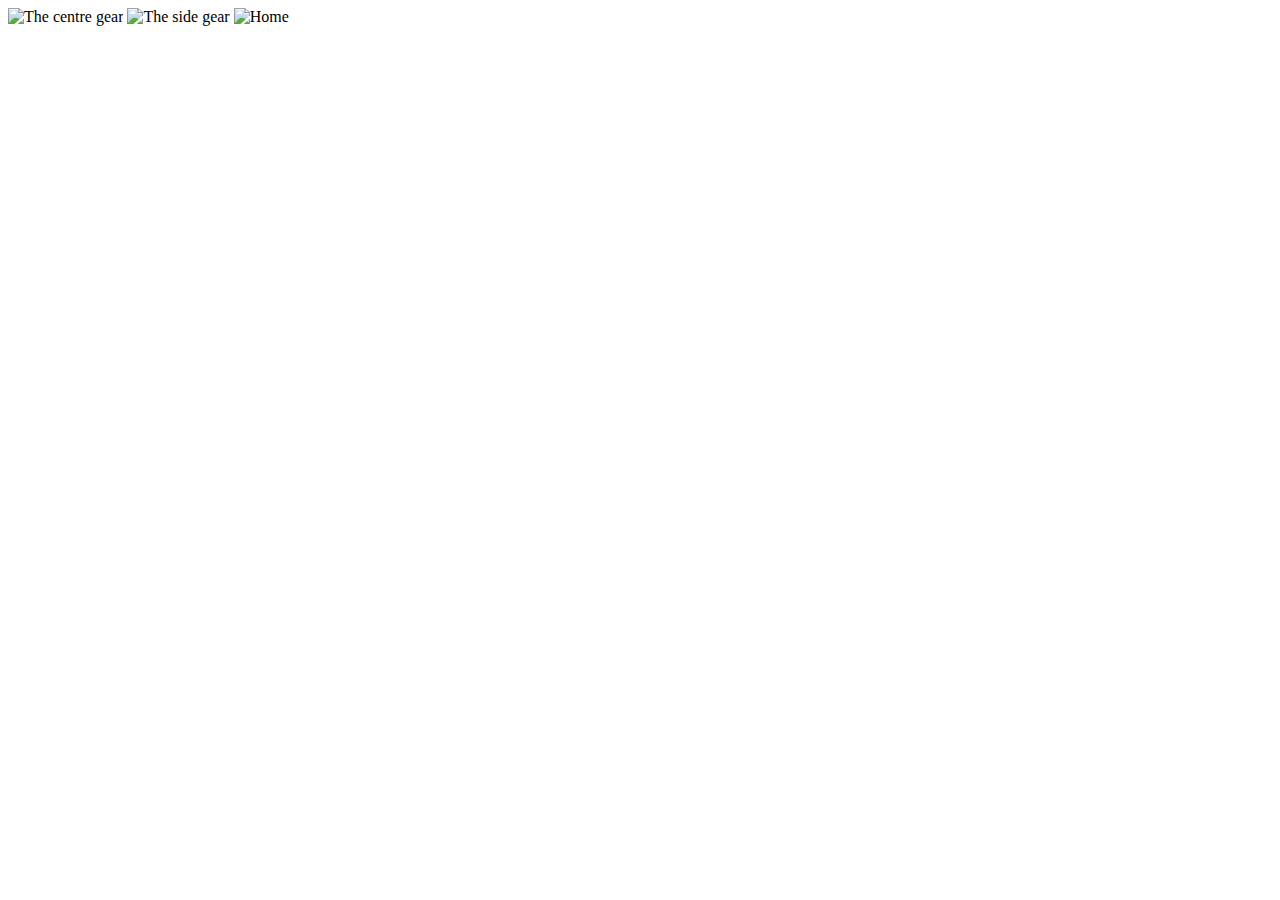
==== Gear-System.htm @ 1f45b994 "Gear Image" ====
<!DOCTYPE html>
<html>
 <head>
 <style>
     #GearsCanvas {position:fixed;
right:0%;
bottom:0%;


 </style>
 <script>
        var gcanvas, ctx;
        var centerX=0, centerY=0, Angle=0.015 , dA=0;
        var rpm=3;
        function init() {
            // This function is called after the page is loaded
            // 1 - Get the canvas
            gcanvas = document.getElementById('GearsCanvas');
            // 2 - Get the context
            ctx=gcanvas.getContext('2d');
			
          requestId = requestAnimationFrame(animationLoop)
        }
        function animationLoop() {
            // 1 - Clear the canvas
            ctx.clearRect(0, 0, gcanvas.width, gcanvas.height);
            // 2 Draw the gear using variables for pos, angle, etc.
           drawGears(centerX, centerY, Angle);
           // 3 Move the gear (change pos, angle, size, etc.)
           Angle+=rpm*0.001745329252;
          dA-=rpm*3.5*0.001745329252;
        }    
   function putgear(atx,aty,sangle){
     ctx.save()
     ctx.translate(atx, aty)
     ctx.rotate(sangle)
     ctx.translate(-59,-59)
     ctx.drawImage(document.getElementById("Gearside"),0,0)
     ctx.restore()
   }
   function puticon(Id,atx,aty){
     ctx.save()
     ctx.translate(atx, aty)
	 ctx.translate(-31,-31)
	 ctx.scale(0.05,0.05)
     ctx.drawImage(document.getElementById(Id),0,0)
     ctx.restore()
   }
   function drawGears(x, y, angle) {   
     // Remember to save
     ctx.save(); 
     // Moves the coordinate system so that the gear is drawn
     // at position (x, y)
     ctx.translate(293,295);
     ctx.rotate(Angle)
     ctx.translate(-184,-184)
     ctx.drawImage(document.getElementById("Gearcentre"),0,0)
     ctx.restore()
     ctx.save();
     // draw gears
     putgear(519,295,0+dA)
     putgear(488,408,-1.832595714594046+dA)
     putgear(406,490,-3.665191429188092+dA)
     putgear(293,520,-5.497787143782138+dA)
     putgear(181,490,-7.330382858376184+dA)
     putgear(99,408,-9.16297857297023+dA)
     putgear(68,294, 10.995574287564276+dA)
     putgear(99,183,  9.16297857297023+dA)
     putgear(180,100, 7.330382858376184+dA)
     putgear(293,69,  5.497787143782138+dA)
     putgear(406,100, 3.665191429188092+dA)
     putgear(488,182, 1.832595714594046+dA)
	 // draw icons
	 puticon("Home",180,100)
	 puticon("Home",406,100)
	 puticon("Home",181,490)
	 puticon("Home",406,490)
	 puticon("Home",68,294)
	 puticon("Home",519,295)
     // Remember to restore
     ctx.restore();
     // Request next frame
     requestId = requestAnimationFrame(animationLoop)
}
</script>
 </head>
<aside id="aSide" >
    <canvas id="GearsCanvas" width="601" height="607">
        Your browser does not support the canvas tag.
    </canvas>
</aside>
<body bgcolor="FFFFFF" onload="init();">
     <img id="Gearcentre" src="https://drive.google.com/uc?export=download&id=0B8v1GVwmFNTDRTVVOWV5LVFNOWs" alt="The centre gear" height="0px">
     <img id="Gearside" src="https://drive.google.com/uc?export=download&id=0B8v1GVwmFNTDbHB1bjhka3hJR3M" alt="The side gear" height="0px">
	 <img id="Home" src="C:\Users\Laptop\Desktop\fd.jpg" alt="Home" height="0px">
</body>
</html>
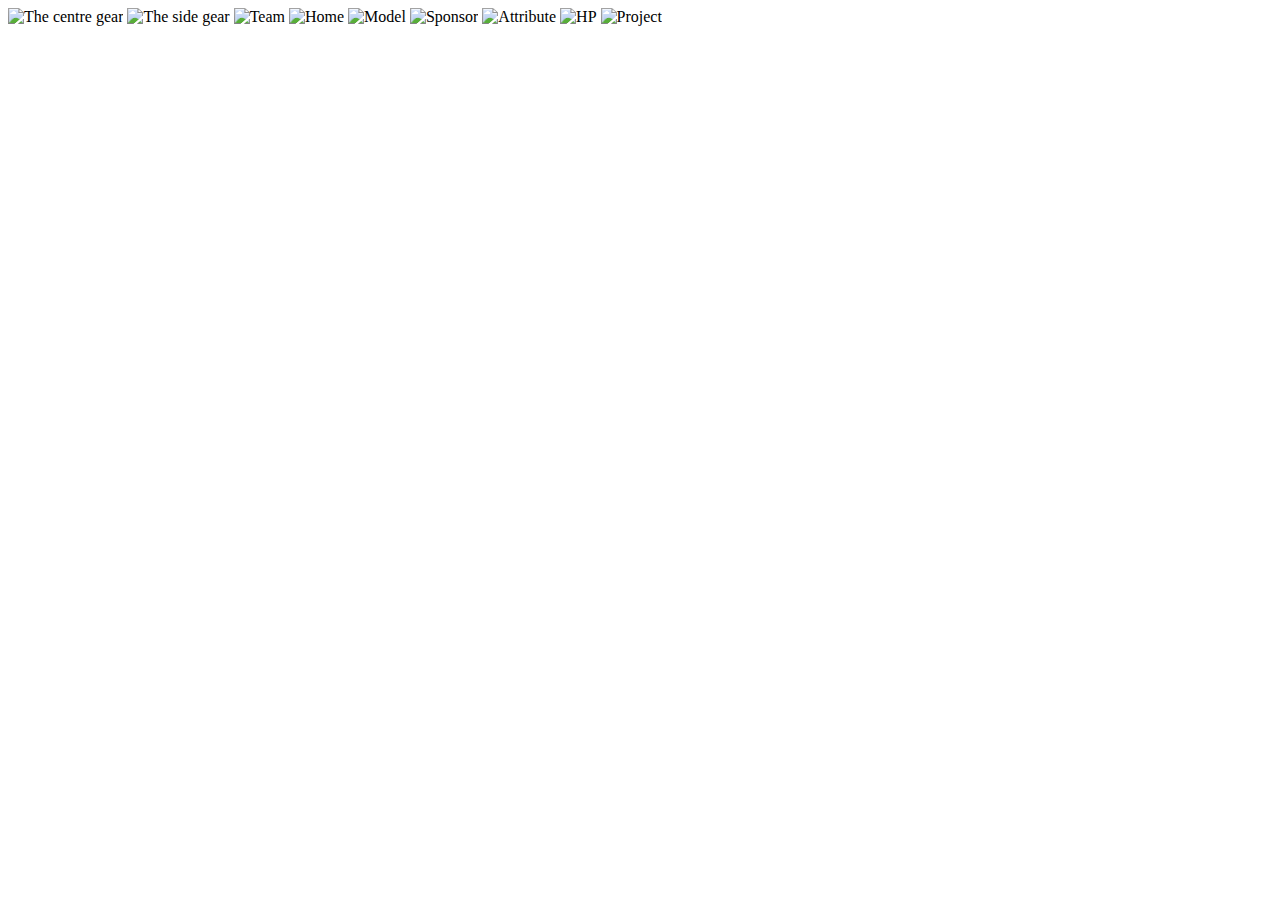
==== commit 439f40dc: "Navicons" ====
--- a/Gear-System.htm
+++ b/Gear-System.htm
@@ -38,11 +38,11 @@
      ctx.drawImage(document.getElementById("Gearside"),0,0)
      ctx.restore()
    }
-   function puticon(Id,atx,aty){
+   function puticon(Id,atx,aty,sx){
      ctx.save()
      ctx.translate(atx, aty)
-	 ctx.translate(-31,-31)
-	 ctx.scale(0.05,0.05)
+	 ctx.translate(-15,-15)
+	 ctx.scale(sx,sx)
      ctx.drawImage(document.getElementById(Id),0,0)
      ctx.restore()
    }
@@ -71,12 +71,13 @@
      putgear(406,100, 3.665191429188092+dA)
      putgear(488,182, 1.832595714594046+dA)
 	 // draw icons
-	 puticon("Home",180,100)
-	 puticon("Home",406,100)
-	 puticon("Home",181,490)
-	 puticon("Home",406,490)
-	 puticon("Home",68,294)
-	 puticon("Home",519,295)
+	 puticon("Home",190,180,0.25)
+	 puticon("Team",170,90,0.085)
+	 puticon("Model",395,85,0.045)
+	 puticon("Sponsor",85,400,0.045)
+	 puticon("Attribute",55,285,0.045)
+	 puticon("HP",85,175,0.09)
+	 puticon("Project",280,60,0.09)
      // Remember to restore
      ctx.restore();
      // Request next frame
@@ -92,6 +93,12 @@
 <body bgcolor="FFFFFF" onload="init();">
      <img id="Gearcentre" src="https://drive.google.com/uc?export=download&id=0B8v1GVwmFNTDRTVVOWV5LVFNOWs" alt="The centre gear" height="0px">
      <img id="Gearside" src="https://drive.google.com/uc?export=download&id=0B8v1GVwmFNTDbHB1bjhka3hJR3M" alt="The side gear" height="0px">
-	 <img id="Home" src="C:\Users\Laptop\Desktop\fd.jpg" alt="Home" height="0px">
+	 <img id="Team" src="https://drive.google.com/uc?export=download&id=0B8v1GVwmFNTDNV9mM21aZUVpNmc" alt="Team" height="0px">
+	 <img id="Home" src="https://drive.google.com/uc?export=download&id=0B8v1GVwmFNTDbUg0Y2tJa01PbzQ" alt="Home" height="0px">
+	 <img id="Model" src="https://drive.google.com/uc?export=download&id=0B8v1GVwmFNTDMy03WTFCakdldlU" alt="Model" height="0px">
+	 <img id="Sponsor" src="https://drive.google.com/uc?export=download&id=0B8v1GVwmFNTDOEY3NVRIZ3ZhVXM" alt="Sponsor" height="0px">
+	 <img id="Attribute" src="https://drive.google.com/uc?export=download&id=0B8v1GVwmFNTDMWhaNXlORGg1MHc" alt="Attribute" height="0px">
+	 <img id="HP" src="https://drive.google.com/uc?export=download&id=0B8v1GVwmFNTDRHNnV0RZcl9USXM" alt="HP" height="0px">
+	 <img id="Project" src="https://drive.google.com/uc?export=download&id=0B8v1GVwmFNTDSXpMLVlxSG1Canc" alt="Project" height="0px">
 </body>
 </html>
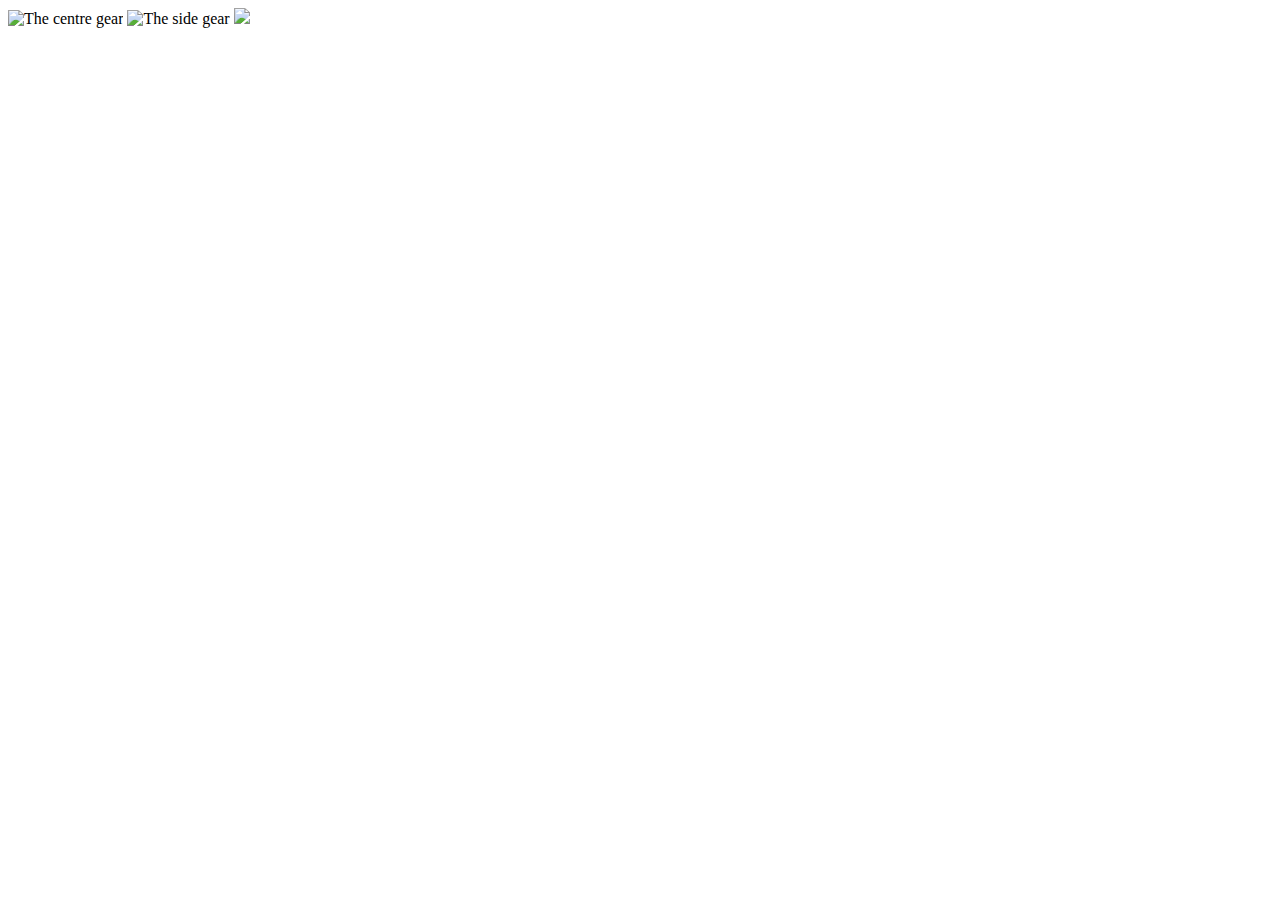
==== commit 86d61a5a: "Icons Reworked" ====
--- a/Gear-System.htm
+++ b/Gear-System.htm
@@ -42,8 +42,7 @@
      ctx.save()
      ctx.translate(atx, aty)
 	 ctx.translate(-15,-15)
-	 ctx.scale(sx,sx)
-     ctx.drawImage(document.getElementById(Id),0,0)
+     ctx.drawImage(document.getElementById(Id),0,0,59,59)
      ctx.restore()
    }
    function drawGears(x, y, angle) {   
@@ -70,16 +69,13 @@
      putgear(293,69,  5.497787143782138+dA)
      putgear(406,100, 3.665191429188092+dA)
      putgear(488,182, 1.832595714594046+dA)
-	 // draw icons
-	 puticon("Home",190,180,0.25)
-	 puticon("Team",170,90,0.085)
-	 puticon("Model",395,85,0.045)
-	 puticon("Sponsor",85,400,0.045)
-	 puticon("Attribute",55,285,0.045)
-	 puticon("HP",85,175,0.09)
-	 puticon("Project",280,60,0.09)
+	
+	 
      // Remember to restore
      ctx.restore();
+	  // draw icons
+
+	 ctx.drawImage(document.getElementById("Icons"),0,0,601,607)
      // Request next frame
      requestId = requestAnimationFrame(animationLoop)
 }
@@ -93,12 +89,7 @@
 <body bgcolor="FFFFFF" onload="init();">
      <img id="Gearcentre" src="https://drive.google.com/uc?export=download&id=0B8v1GVwmFNTDRTVVOWV5LVFNOWs" alt="The centre gear" height="0px">
      <img id="Gearside" src="https://drive.google.com/uc?export=download&id=0B8v1GVwmFNTDbHB1bjhka3hJR3M" alt="The side gear" height="0px">
-	 <img id="Team" src="https://drive.google.com/uc?export=download&id=0B8v1GVwmFNTDNV9mM21aZUVpNmc" alt="Team" height="0px">
-	 <img id="Home" src="https://drive.google.com/uc?export=download&id=0B8v1GVwmFNTDbUg0Y2tJa01PbzQ" alt="Home" height="0px">
-	 <img id="Model" src="https://drive.google.com/uc?export=download&id=0B8v1GVwmFNTDMy03WTFCakdldlU" alt="Model" height="0px">
-	 <img id="Sponsor" src="https://drive.google.com/uc?export=download&id=0B8v1GVwmFNTDOEY3NVRIZ3ZhVXM" alt="Sponsor" height="0px">
-	 <img id="Attribute" src="https://drive.google.com/uc?export=download&id=0B8v1GVwmFNTDMWhaNXlORGg1MHc" alt="Attribute" height="0px">
-	 <img id="HP" src="https://drive.google.com/uc?export=download&id=0B8v1GVwmFNTDRHNnV0RZcl9USXM" alt="HP" height="0px">
-	 <img id="Project" src="https://drive.google.com/uc?export=download&id=0B8v1GVwmFNTDSXpMLVlxSG1Canc" alt="Project" height="0px">
+	 
+	 <img id="Icons" src="https://drive.google.com/uc?export=download&id=0B9FrkQRqB6LUQk5PZ01qM29zeXc" height="0px">
 </body>
 </html>
